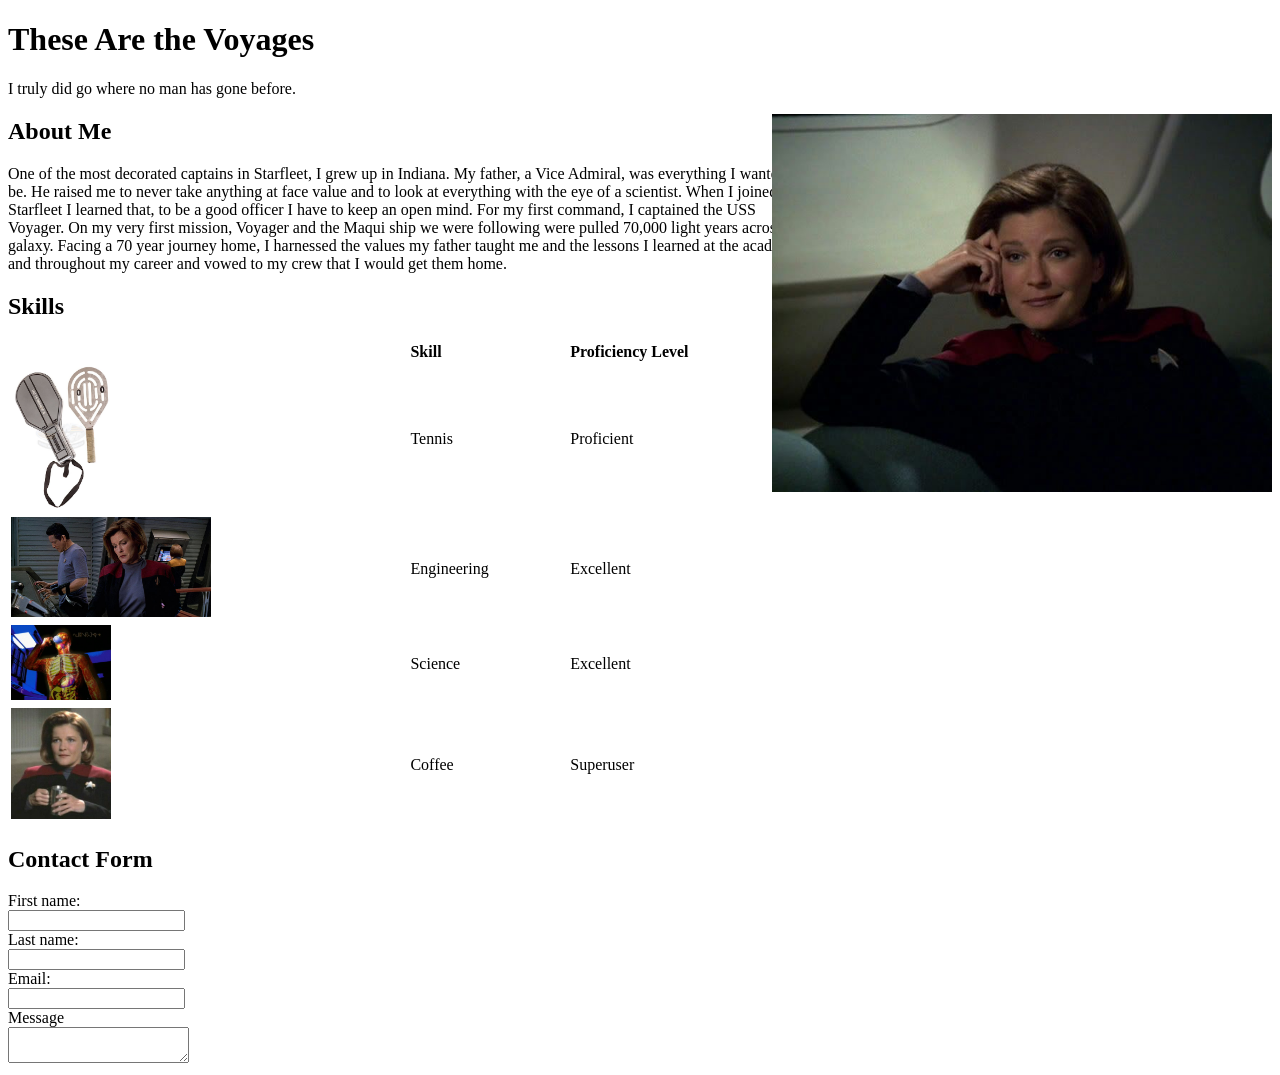
==== index.html @ e91236f5 "init commit website from 1995" ====
<!DOCTYPE html>
<html lang="en">
<head>
    <meta charset="UTF-8">
    <meta name="viewport" content="width=device-width, initial-scale=1.0">
    <title>Practice Portfolio</title>
</head>

<header>

    <h1>These Are the Voyages</h1>

    <p>I truly did go where no man has gone before.</p>

    <style>
        #content {
            position: relative;
        }
        #content img {
            position: absolute;
            top: 0px;
            right: 0px;
        }
    </style>
    
    <div id="content">
        <img src="./janeway-smirk.jpg" alt="SCaptain Katherine Janeway" width="500">
    </div>

</header>

<body>

    <article>

        <section>
            <h2>About Me</h2>

            <p style="width: 800px;">One of the most decorated captains in Starfleet, I grew up in Indiana. My father, a Vice Admiral, was everything I wanted to be. He raised me to never take anything at face value and to look at everything with the eye of a scientist. When I joined Starfleet I learned that, to be a good officer I have to keep an open mind. For my first command, I captained the USS Voyager. On my very first mission, Voyager and the Maqui ship we were following were pulled 70,000 light years across the galaxy. Facing a 70 year journey home, I harnessed the values my father taught me and the lessons I learned at the academy and throughout my career and vowed to my crew that I would get them home.</p>

        </section>

        <section>  
            <h2>Skills</h2>

            <table width="800">

                <tr>
                    <th>    </th>
                    <th align= "left">Skill</th>
                    <th align= "left">Proficiency Level</th>
                </tr>

                <tr>
                    <td><img src="./racket.jpg" alt="Starfleet issue tennis racket" width="100"></td>
                    <td>Tennis</td>
                    <td>Proficient</td>                    
                </tr>

                <tr>
                    <td><img src="./engineering.jpeg" alt="Chacotay and Janeway in Engineering" width="200">
                    </td>
                    <td>Engineering</td>
                    <td>Excellent</td>                    
                </tr>

                <tr>
                    <td><img src="./science.jpg" alt="Infrared scan of crewmember" width="100">
                    </td>
                    <td>Science</td>
                    <td>Excellent</td>                    
                </tr>

                <tr>
                    <td><img src="./janeway-coffee.jpg" alt="Captain Janeway drinking coffee" width="100">
                    </td>
                    <td>Coffee</td>
                    <td>Superuser</td>                    
                </tr>

            </table>

        </section>

        <section>
            <h2>Contact Form</h2>

            <form>

                <label>First name:</label><br />
                <input type="text"><br />


                <label>Last name:</label><br />
                <input type="text"><br />

                <label>Email:</label><br />
                <input type="email"><br />

                <label>Message</label><br />
                <textarea></textarea>

            </form>

        </section>
    </article>
    
</body>
</html>
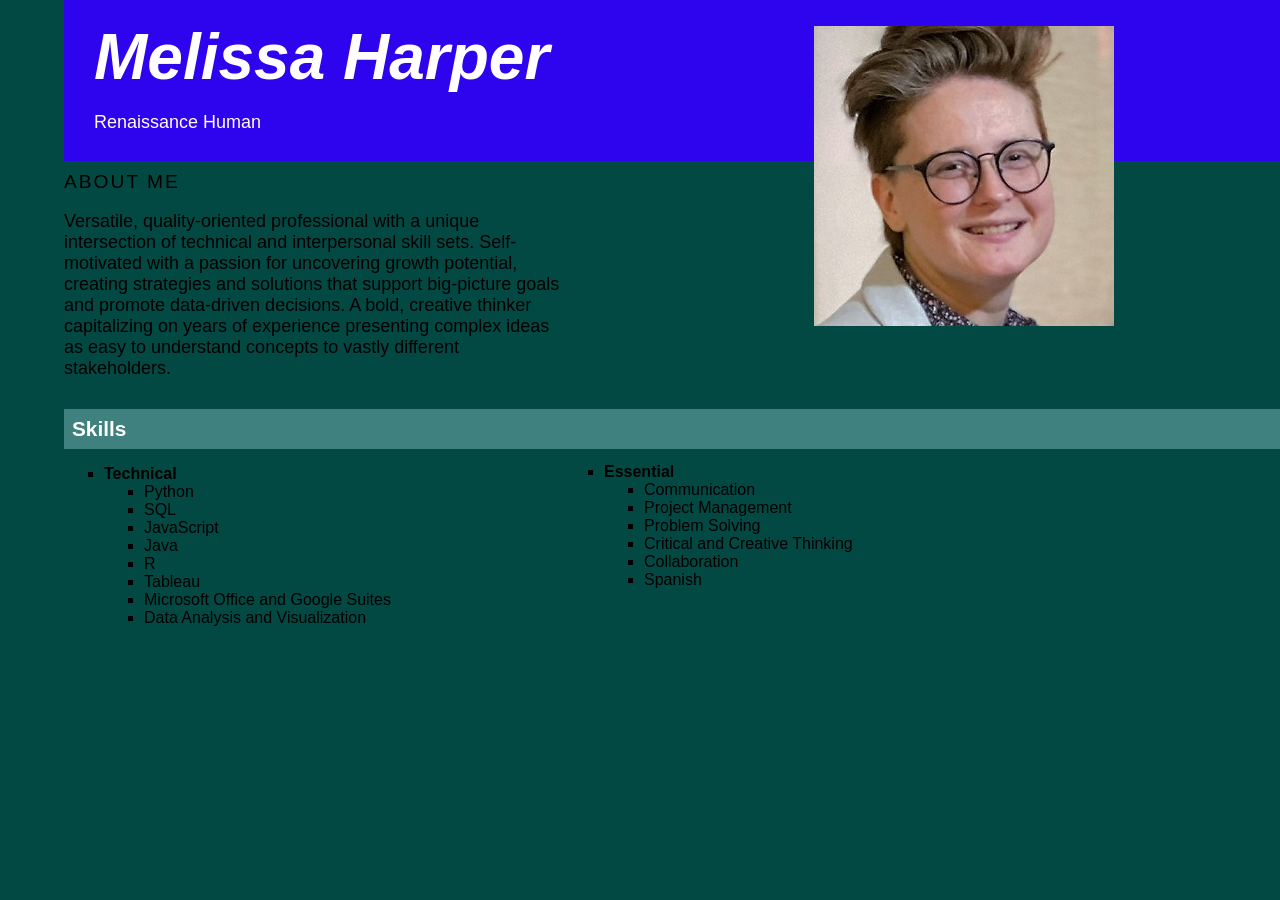
==== commit 27087048: "updated to 2006" ====
--- a/index.html
+++ b/index.html
@@ -4,105 +4,61 @@
     <meta charset="UTF-8">
     <meta name="viewport" content="width=device-width, initial-scale=1.0">
     <title>Practice Portfolio</title>
+    <link rel="stylesheet" type="text/css" href="styles.css">
 </head>
+<body>
+    <header>
 
-<header>
+        <h1>Melissa Harper</h1>
 
-    <h1>These Are the Voyages</h1>
+        <p>Renaissance Human</p>
 
-    <p>I truly did go where no man has gone before.</p>
+        <div id="content">
+            <img src="./assets/images/harper.JPG" alt="photo of Melissa Harper">
 
-    <style>
-        #content {
-            position: relative;
-        }
-        #content img {
-            position: absolute;
-            top: 0px;
-            right: 0px;
-        }
-    </style>
-    
-    <div id="content">
-        <img src="./janeway-smirk.jpg" alt="SCaptain Katherine Janeway" width="500">
-    </div>
+        </div>
 
-</header>
-
-<body>
+    </header>
 
     <article>
 
         <section>
             <h2>About Me</h2>
 
-            <p style="width: 800px;">One of the most decorated captains in Starfleet, I grew up in Indiana. My father, a Vice Admiral, was everything I wanted to be. He raised me to never take anything at face value and to look at everything with the eye of a scientist. When I joined Starfleet I learned that, to be a good officer I have to keep an open mind. For my first command, I captained the USS Voyager. On my very first mission, Voyager and the Maqui ship we were following were pulled 70,000 light years across the galaxy. Facing a 70 year journey home, I harnessed the values my father taught me and the lessons I learned at the academy and throughout my career and vowed to my crew that I would get them home.</p>
+            <p> Versatile, quality-oriented professional with a unique intersection of technical and interpersonal skill sets. Self-motivated with a passion for uncovering growth potential, creating strategies and solutions that support big-picture goals and promote data-driven decisions. A bold, creative thinker capitalizing on years of experience presenting complex ideas as easy to understand concepts to vastly different stakeholders. </p>
 
         </section>
 
         <section>  
-            <h2>Skills</h2>
+            <h3>Skills</h3>
 
-            <table width="800">
+            <ul>
+                <li><b>Technical</b></li>
+                    <ul>
+                        <li>Python</li>
+                        <li>SQL</li>
+                        <li>JavaScript</li>
+                        <li>Java</li>
+                        <li>R</li>
+                        <li>Tableau</li>
+                        <li>Microsoft Office and Google Suites</li>
+                        <li>Data Analysis and Visualization</li>
+                    </ul>
+            </ul>
 
-                <tr>
-                    <th>    </th>
-                    <th align= "left">Skill</th>
-                    <th align= "left">Proficiency Level</th>
-                </tr>
-
-                <tr>
-                    <td><img src="./racket.jpg" alt="Starfleet issue tennis racket" width="100"></td>
-                    <td>Tennis</td>
-                    <td>Proficient</td>                    
-                </tr>
-
-                <tr>
-                    <td><img src="./engineering.jpeg" alt="Chacotay and Janeway in Engineering" width="200">
-                    </td>
-                    <td>Engineering</td>
-                    <td>Excellent</td>                    
-                </tr>
-
-                <tr>
-                    <td><img src="./science.jpg" alt="Infrared scan of crewmember" width="100">
-                    </td>
-                    <td>Science</td>
-                    <td>Excellent</td>                    
-                </tr>
-
-                <tr>
-                    <td><img src="./janeway-coffee.jpg" alt="Captain Janeway drinking coffee" width="100">
-                    </td>
-                    <td>Coffee</td>
-                    <td>Superuser</td>                    
-                </tr>
-
-            </table>
-
+            <ul class="ulRight">
+                <li><b>Essential</b></li>
+                    <ul>
+                        <li>Communication</li>
+                        <li>Project Management</li>
+                        <li>Problem Solving</li>
+                        <li>Critical and Creative Thinking</li>
+                        <li>Collaboration</li>
+                        <li>Spanish</li>
+                    </ul>
+            </ul>
         </section>
 
-        <section>
-            <h2>Contact Form</h2>
-
-            <form>
-
-                <label>First name:</label><br />
-                <input type="text"><br />
-
-
-                <label>Last name:</label><br />
-                <input type="text"><br />
-
-                <label>Email:</label><br />
-                <input type="email"><br />
-
-                <label>Message</label><br />
-                <textarea></textarea>
-
-            </form>
-
-        </section>
     </article>
     
 </body>
--- a/styles.css
+++ b/styles.css
@@ -0,0 +1,131 @@
+body {
+    background-color: rgb(3, 73, 67);
+    font-family: 'Gill Sans', 'Gill Sans MT', Calibri, 'Trebuchet MS', sans-serif;
+    width: 100vw;
+    padding: 0 5vw;
+    margin: 0;
+    box-sizing: boarder-box;
+   }
+
+#content {
+    position: relative;
+}
+
+#content img {
+    position: absolute;
+    top: -125px;
+    right: 200px;
+}
+
+header, footer {
+    color: white;
+    background: rgb(46, 3, 238);
+    padding: 10px 30px;
+
+}
+   
+h1 {
+    font-style: italic;
+    font-size: 4rem;
+}
+
+h2 {
+    font-weight: lighter;
+    font-size: 1.2rem;
+    text-transform: uppercase;
+    letter-spacing: 2px;
+}
+
+h1, h2 {
+    
+    margin: 10px 0; 
+}
+
+h3 {
+    background-color: rgb(62, 129, 126);
+    color: white;
+    font-size: 1.3rem;
+    padding: 8px;
+}
+
+h4 {
+    background: linear-gradient(to right, rgb(111, 175, 89), white);
+    color: white;
+    padding: 8px;
+    font-size: 1.2rem;
+    text-transform: uppercase;
+    padding: 6px;
+}
+
+h3, h4 {
+    margin: 30px 0 0;
+}
+
+p {
+    font-size: 18px;
+    width: 500px;
+}
+
+main {
+    background-color: white;
+}
+
+ul {
+    list-style-type: square;
+}
+
+
+.ulRight {
+    position: relative;
+    left: 500px;
+    top: -180px;
+}
+
+.ulLeft {
+    position: relative;
+    left: 0;
+}
+
+table {
+    color: #333
+}
+
+th {
+    text-align: center;
+    width: 100px;
+    padding: 8px;
+}
+
+td {
+    height: 80px;
+}
+
+th, tr:nth-child(even) {
+    background-color: #bbb;
+}
+
+tr:nth-child(odd) {
+    background-color: #eee
+}
+
+em {
+    font-style: normal;
+    text-decoration: underline;
+}
+
+a {
+    font-weight: bold;
+    text-decoration: none;
+}
+
+.extra-space-below {
+    margin-bottom: 15px;
+}
+
+.bigger-text {
+    font-size: 1.2rem;
+}
+
+#special {
+    animation: color-change 2s infinite;
+}
